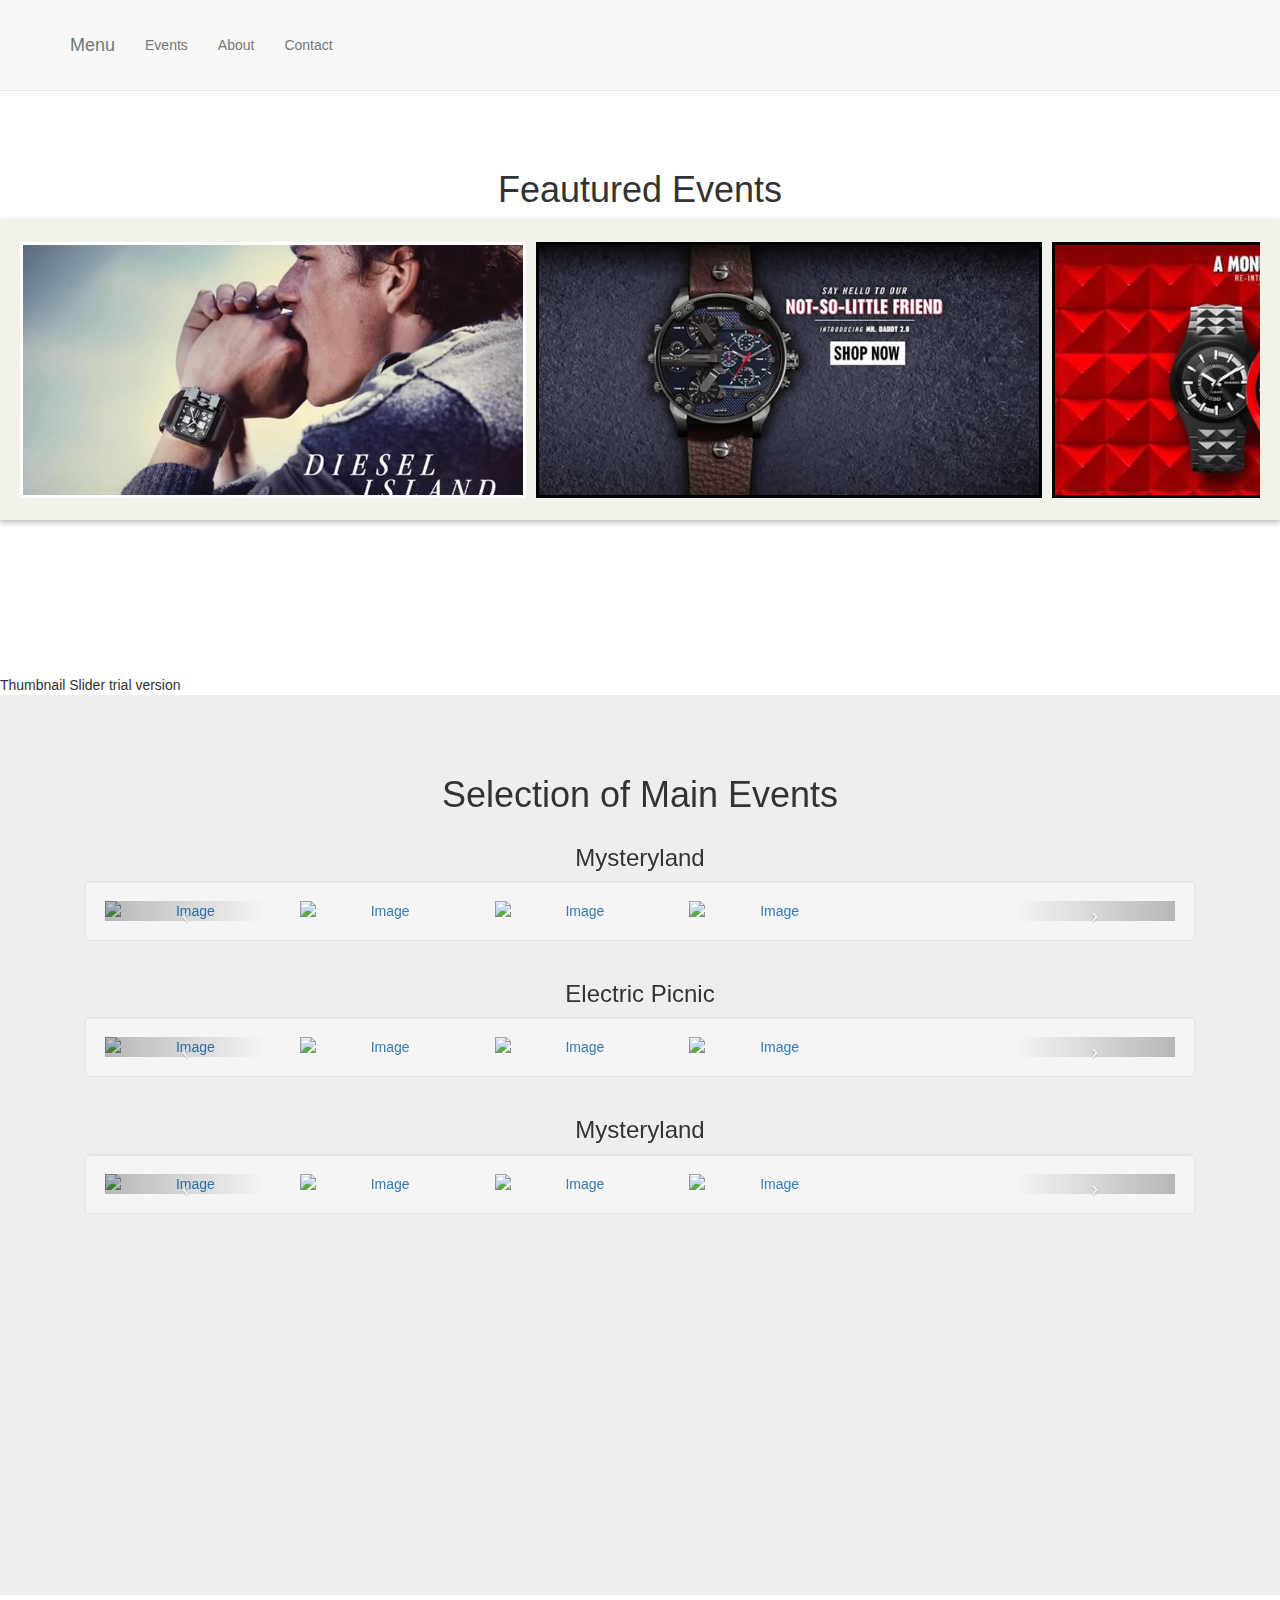
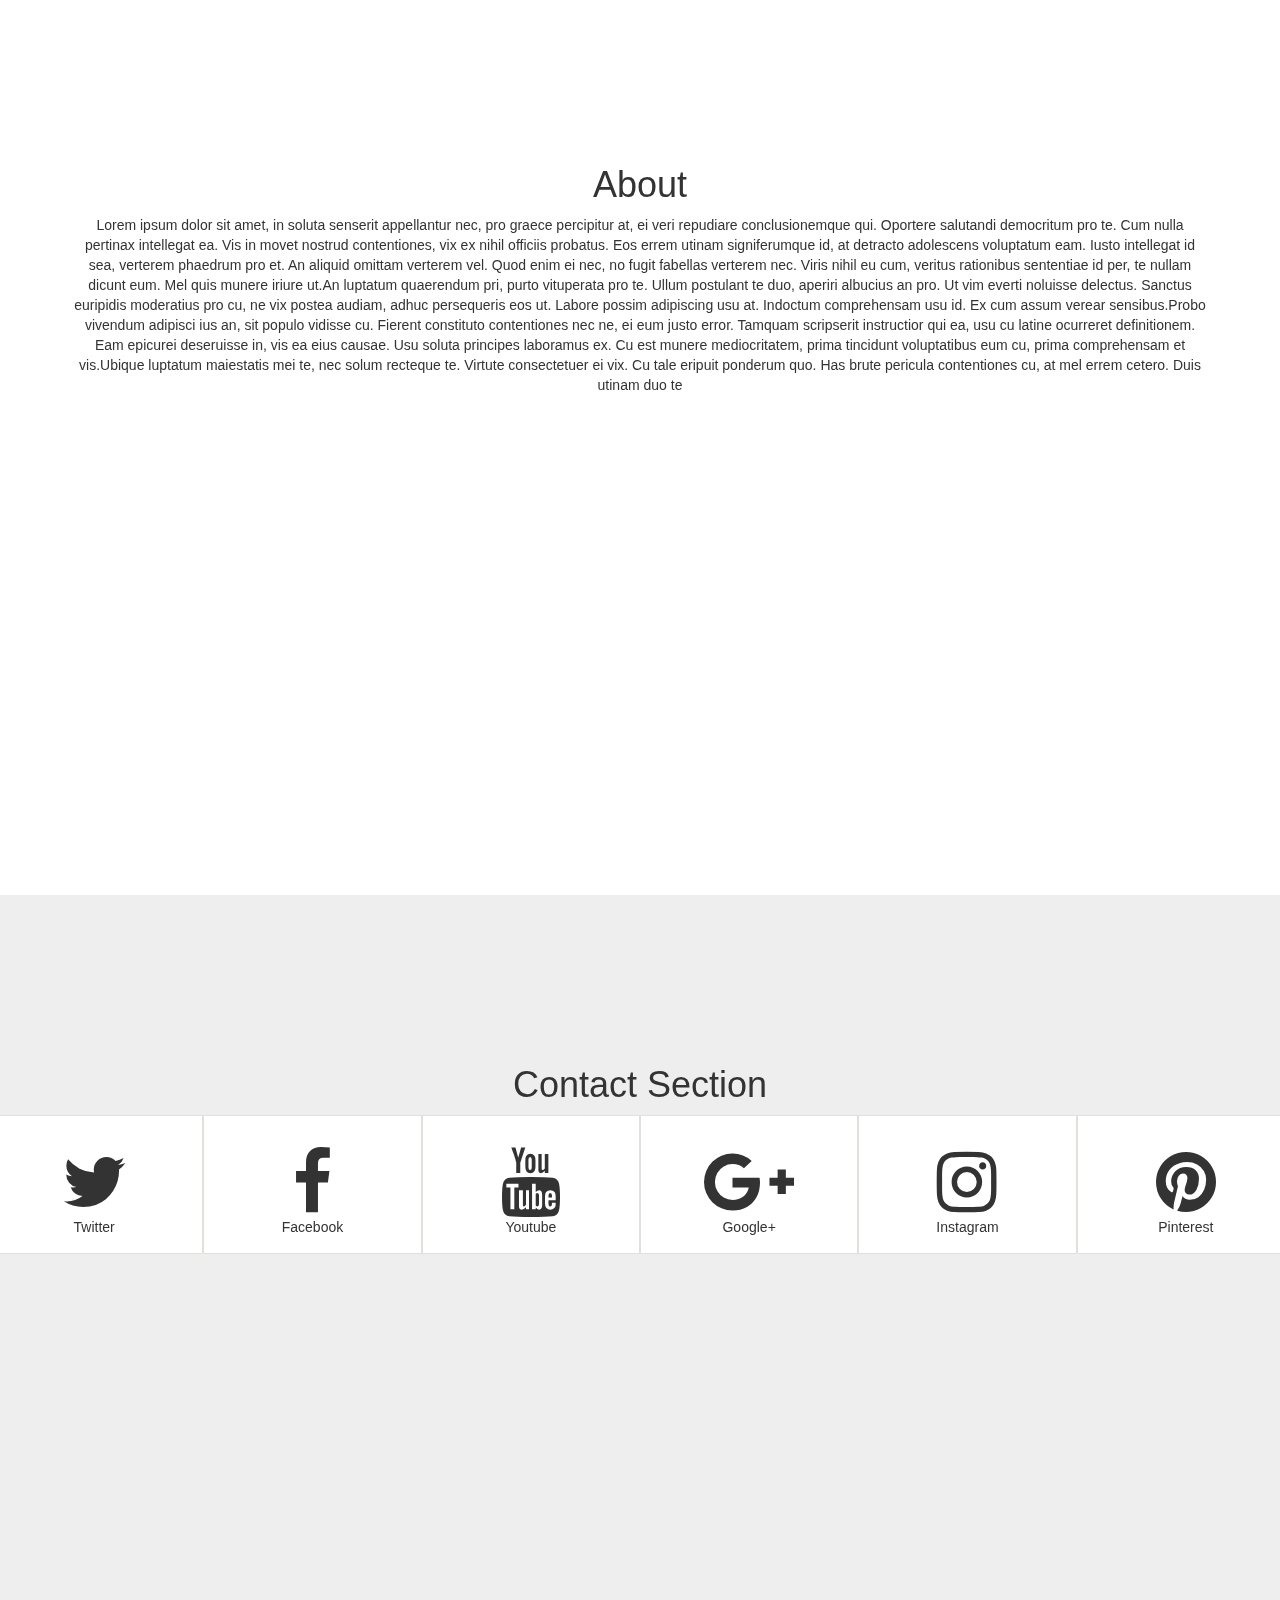
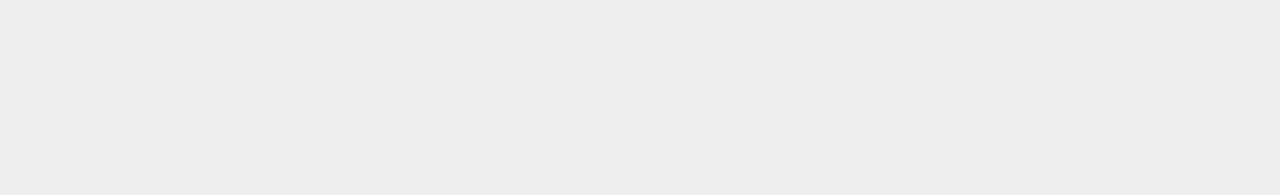
==== index.html @ a3f32135 "second commit" ====
<!DOCTYPE html>
<html lang="en">
<head>
    <meta charset="utf-8">
    <meta http-equiv="X-UA-Compatible" content="IE=edge">
    <meta name="viewport" content="width=device-width, initial-scale=1">
    <meta name="description" content="">
    <meta name="author" content="">
    <link rel="stylesheet" href="http://maxcdn.bootstrapcdn.com/bootstrap/3.3.7/css/bootstrap.min.css">
   <script src="https://ajax.googleapis.com/ajax/libs/jquery/1.12.4/jquery.min.js"></script>
   <script src="http://maxcdn.bootstrapcdn.com/bootstrap/3.3.7/js/bootstrap.min.js"></script>
    <link href="js/thumbnail-slider.css" rel="stylesheet" type="text/css" />
    <script src="js/thumbnail-slider.js" type="text/javascript"></script>
  <style>
  .carousel-inner > .item > img,
  .carousel-inner > .item > a > img {
      width: 25%;
      margin: auto;}
  </style>
    <title>Pixly </title>
    <!-- Bootstrap Core CSS -->
    <link href="css/bootstrap.min.css" rel="stylesheet">
    <link href="css/social.css" rel="stylesheet">
    <!-- Custom CSS -->
    <link href="css/scrolling-nav.css" rel="stylesheet">
</head>
<!-- The #page-top ID is part of the scrolling feature - the data-spy and data-target are part of the built-in Bootstrap scrollspy function -->
<body id="page-top" data-spy="scroll" data-target=".navbar-fixed-top">
   <!-- Navigation -->
    <nav class="navbar navbar-default navbar-fixed-top" role="navigation">
        <div class="container">
            <div class="navbar-header page-scroll">
                <button type="button" class="navbar-toggle" data-toggle="collapse" data-target=".navbar-ex1-collapse">
                    <span class="sr-only">Toggle navigation</span>
                    <span class="icon-bar"></span>
                    <span class="icon-bar"></span>
                    <span class="icon-bar"></span>
                </button>
                <a class="navbar-brand page-scroll" href="#page-top">Menu</a>
            </div>
            <!-- Collect the nav links, forms, and other content for toggling -->
            <div class="collapse navbar-collapse navbar-ex1-collapse">
                <ul class="nav navbar-nav">
                    <!-- Hidden li included to remove active class from about link when scrolled up past about section -->
                    <li class="hidden">
                        <a class="page-scroll" href="#page-top"></a>
                    </li>
                    <li>
                        <a class="page-scroll" href="#events">Events</a>
                    </li>
                    <li>
                        <a class="page-scroll" href="#about">About</a>
                    </li>
                    <li>
                        <a class="page-scroll" href="#contact">Contact</a>
                    </li>
                </ul>
            </div>
            <!-- /.navbar-collapse -->
        </div>
        <!-- /.container -->
    </nav>
    <!-- Intro Section -->
    <section id="intro" class="intro-section">
        <div class="container">
            <div class="row">
                <div class="col-lg-12">
                 <h1>Feautured Events</h1>
                </div>
            </div>
        </div>
<!--start of thumbnails carousel-->
            <div id="thumbnail-slider">
                <div class="inner">
                    <ul>
                        <li>
                            <a class="thumb" href="img/2.jpg"></a>
                        </li>
                        <li>
                            <a class="thumb" href="img/3.jpg"></a>
                        </li>
                        <li>
                            <a class="thumb" href="img/4.jpg"></a>
                        </li>
                        <li>
                            <a class="thumb" href="img/5.jpg"></a>
                        </li>
                        <li>
                            <a class="thumb" href="img/6.jpg"></a>
                        </li>
                        <li>
                            <a class="thumb" href="img/7.jpg"></a>
                        </li>
                        <li>
                            <a class="thumb" href="img/8.jpg"></a>
                        </li>
                        <li>
                            <a class="thumb" href="img/9.jpg"></a>
                        </li>
                        <li>
                            <a class="thumb" href="img/10.jpg"></a>
                        </li>
                        <li>
                            <a class="thumb" href="img/11.jpg"></a>
                        </li>
                        <li>
                            <a class="thumb" href="img/12.jpg"></a>
                        </li>
                    </ul>
                </div>
            </div>
        </div>
    </section>
    <!-- About Section -->
    <section id="events" class="about-section">
        <div class="container">
  <div class="row">
                <div class="col-lg-12">
                    <h1>Selection of Main Events</h1>
                </div>
            </div>
        </div>
<div class="container">
    <div class="col-xs-12">
         <h3>Mysteryland</h3>
        <div class="well">
            <div id="myCarousel" class="carousel slide">
                <!-- Carousel items line 1-->
                <div class="carousel-inner">
                    <div class="item active">
                        <div class="row">
                            <div class="col-xs-3"><a href="#x"><img src="http://placehold.it/500x500" alt="Image" class="img-responsive"></a>
                            </div>
                            <div class="col-xs-3"><a href="#x"><img src="http://placehold.it/500x500" alt="Image" class="img-responsive"></a>
                            </div>
                            <div class="col-xs-3"><a href="#x"><img src="http://placehold.it/500x500" alt="Image" class="img-responsive"></a>
                            </div>
                            <div class="col-xs-3"><a href="#x"><img src="http://placehold.it/500x500" alt="Image" class="img-responsive"></a>
                            </div>
                        </div>
                        <!--/row-->
                    </div>
                    <!--/item-->
                    <div class="item">
                        <div class="row">
                            <div class="col-xs-3"><a href="#x" class="thumbnail"><img src="http://placehold.it/250x250" alt="Image" class="img-responsive"></a>
                            </div>
                            <div class="col-xs-3"><a href="#x" class="thumbnail"><img src="http://placehold.it/250x250" alt="Image" class="img-responsive"></a>
                            </div>
                            <div class="col-xs-3"><a href="#x" class="thumbnail"><img src="http://placehold.it/250x250" alt="Image" class="img-responsive"></a>
                            </div>
                            <div class="col-xs-3"><a href="#x" class="thumbnail"><img src="http://placehold.it/250x250" alt="Image" class="img-responsive"></a>
                            </div>
                        </div>
                        <!--/row-->
                    </div>
                    <!--/item-->
                    <div class="item">
                        <div class="row">
                            <div class="col-xs-3"><a href="#x" class="thumbnail"><img src="http://placehold.it/250x250" alt="Image" class="img-responsive"></a>
                            </div>
                            <div class="col-xs-3"><a href="#x" class="thumbnail"><img src="http://placehold.it/250x250" alt="Image" class="img-responsive"></a>
                            </div>
                            <div class="col-xs-3"><a href="#x" class="thumbnail"><img src="http://placehold.it/250x250" alt="Image" class="img-responsive"></a>
                            </div>
                            <div class="col-xs-3"><a href="#x" class="thumbnail"><img src="http://placehold.it/250x250" alt="Image" class="img-responsive"></a>
                            </div>
                        </div>
                        <!--/row-->
                    </div>
                    <!--/item-->
                </div>
                <!--/carousel-inner--> <a class="left carousel-control" href="#myCarousel" data-slide="prev">‹</a>

                <a class="right carousel-control" href="#myCarousel" data-slide="next">›</a>
            </div>
            <!--/myCarousel-->
        </div>
        <!--/well-->
    </div>
</div>
<div class="container">
    <div class="col-xs-12">
        <h3>Electric Picnic</h3>
        <div class="well">
            <div id="myCarousel2" class="carousel slide">
                
                <!-- Carousel items line 2-->
                <div class="carousel-inner">
                    <div class="item active">
                        <div class="row">
                            <div class="col-xs-3"><a href="#x"><img src="http://placehold.it/500x500" alt="Image" class="img-responsive"></a>
                            </div>
                            <div class="col-xs-3"><a href="#x"><img src="http://placehold.it/500x500" alt="Image" class="img-responsive"></a>
                            </div>
                            <div class="col-xs-3"><a href="#x"><img src="http://placehold.it/500x500" alt="Image" class="img-responsive"></a>
                            </div>
                            <div class="col-xs-3"><a href="#x"><img src="http://placehold.it/500x500" alt="Image" class="img-responsive"></a>
                            </div>
                        </div>
                        <!--/row-->
                    </div>
                    <!--/item-->
                    <div class="item">
                        <div class="row">
                            <div class="col-xs-3"><a href="#x" class="thumbnail"><img src="http://placehold.it/250x250" alt="Image" class="img-responsive"></a>
                            </div>
                            <div class="col-xs-3"><a href="#x" class="thumbnail"><img src="http://placehold.it/250x250" alt="Image" class="img-responsive"></a>
                            </div>
                            <div class="col-xs-3"><a href="#x" class="thumbnail"><img src="http://placehold.it/250x250" alt="Image" class="img-responsive"></a>
                            </div>
                            <div class="col-xs-3"><a href="#x" class="thumbnail"><img src="http://placehold.it/250x250" alt="Image" class="img-responsive"></a>
                            </div>
                        </div>
                        <!--/row-->
                    </div>
                    <!--/item-->
                    <div class="item">
                        <div class="row">
                            <div class="col-xs-3"><a href="#x" class="thumbnail"><img src="http://placehold.it/250x250" alt="Image" class="img-responsive"></a>
                            </div>
                            <div class="col-xs-3"><a href="#x" class="thumbnail"><img src="http://placehold.it/250x250" alt="Image" class="img-responsive"></a>
                            </div>
                            <div class="col-xs-3"><a href="#x" class="thumbnail"><img src="http://placehold.it/250x250" alt="Image" class="img-responsive"></a>
                            </div>
                            <div class="col-xs-3"><a href="#x" class="thumbnail"><img src="http://placehold.it/250x250" alt="Image" class="img-responsive"></a>
                            </div>
                        </div>
                        <!--/row-->
                    </div>
                    <!--/item-->
                </div>
                <!--/carousel-inner--> <a class="left carousel-control" href="#myCarousel2" data-slide="prev">‹</a>

                <a class="right carousel-control" href="#myCarousel2" data-slide="next">›</a>
            </div>
            <!--/myCarousel-->
        </div>
        <!--/well-->
    </div>
</div>
<div class="container">
    <div class="col-xs-12">
         <h3>Mysteryland</h3>
        <div class="well">
            <div id="myCarousel3" class="carousel slide">
                <!-- Carousel items line 1-->
                <div class="carousel-inner">
                    <div class="item active">
                        <div class="row">
                            <div class="col-xs-3"><a href="#x"><img src="http://placehold.it/500x500" alt="Image" class="img-responsive"></a>
                            </div>
                            <div class="col-xs-3"><a href="#x"><img src="http://placehold.it/500x500" alt="Image" class="img-responsive"></a>
                            </div>
                            <div class="col-xs-3"><a href="#x"><img src="http://placehold.it/500x500" alt="Image" class="img-responsive"></a>
                            </div>
                            <div class="col-xs-3"><a href="#x"><img src="http://placehold.it/500x500" alt="Image" class="img-responsive"></a>
                            </div>
                        </div>
                        <!--/row-->
                    </div>
                    <!--/item-->
                    <div class="item">
                        <div class="row">
                            <div class="col-xs-3"><a href="#x" class="thumbnail"><img src="http://placehold.it/250x250" alt="Image" class="img-responsive"></a>
                            </div>
                            <div class="col-xs-3"><a href="#x" class="thumbnail"><img src="http://placehold.it/250x250" alt="Image" class="img-responsive"></a>
                            </div>
                            <div class="col-xs-3"><a href="#x" class="thumbnail"><img src="http://placehold.it/250x250" alt="Image" class="img-responsive"></a>
                            </div>
                            <div class="col-xs-3"><a href="#x" class="thumbnail"><img src="http://placehold.it/250x250" alt="Image" class="img-responsive"></a>
                            </div>
                        </div>
                        <!--/row-->
                    </div>
                    <!--/item-->
                    <div class="item">
                        <div class="row">
                            <div class="col-xs-3"><a href="#x" class="thumbnail"><img src="http://placehold.it/250x250" alt="Image" class="img-responsive"></a>
                            </div>
                            <div class="col-xs-3"><a href="#x" class="thumbnail"><img src="http://placehold.it/250x250" alt="Image" class="img-responsive"></a>
                            </div>
                            <div class="col-xs-3"><a href="#x" class="thumbnail"><img src="http://placehold.it/250x250" alt="Image" class="img-responsive"></a>
                            </div>
                            <div class="col-xs-3"><a href="#x" class="thumbnail"><img src="http://placehold.it/250x250" alt="Image" class="img-responsive"></a>
                            </div>
                        </div>
                        <!--/row-->
                    </div>
                    <!--/item-->
                </div>
                <!--/carousel-inner--> <a class="left carousel-control" href="#myCarousel3" data-slide="prev">‹</a>

                <a class="right carousel-control" href="#myCarousel3" data-slide="next">›</a>
            </div>
            <!--/myCarousel-->
        </div>
        <!--/well-->
    </div>
</div>
    </section>
    <!-- Services Section -->
    <section id="about" class="services-section">
        <div class="container">
            <div class="row">
                <div class="col-lg-12">
                    <h1>About</h1>
                    <p>Lorem ipsum dolor sit amet, in soluta senserit appellantur nec, pro graece percipitur at, ei veri repudiare conclusionemque qui.
                    Oportere salutandi democritum pro te. Cum nulla pertinax intellegat ea. Vis in movet nostrud contentiones, vix ex nihil officiis probatus.
                    Eos errem utinam signiferumque id, at detracto adolescens voluptatum eam. Iusto intellegat id sea, verterem phaedrum pro et. An aliquid omittam
                    verterem vel. Quod enim ei nec, no fugit fabellas verterem nec. Viris nihil eu cum, veritus rationibus sententiae id per, te nullam dicunt eum.
                    Mel quis munere iriure ut.An luptatum quaerendum pri, purto vituperata pro te. Ullum postulant te duo, aperiri albucius an pro. Ut vim everti 
                    noluisse delectus. Sanctus euripidis moderatius pro cu, ne vix postea audiam, adhuc persequeris eos ut. Labore possim adipiscing usu at.
                    Indoctum comprehensam usu id. Ex cum assum verear sensibus.Probo vivendum adipisci ius an, sit populo vidisse cu. Fierent constituto contentiones
                    nec ne, ei eum justo error. Tamquam scripserit instructior qui ea, usu cu latine ocurreret definitionem. Eam epicurei deseruisse in, vis ea eius causae.
                    Usu soluta principes laboramus ex. Cu est munere mediocritatem, prima tincidunt voluptatibus eum cu, prima comprehensam et vis.Ubique luptatum maiestatis mei 
                    te, nec solum recteque te. Virtute consectetuer ei vix. Cu tale eripuit ponderum quo. Has brute pericula contentiones cu, at mel errem cetero. Duis utinam duo te
                    </p>
                </div>
            </div>
        </div>
    </section>
    <!-- Contact Section -->
    <section id="contact" class="contact-section">
        <div class="container">
            <div class="row">
                <div class="col-lg-12">
                    <h1>Contact Section</h1>
                </div>
            </div>
        </div>
        <!-- Footer section -->
<div class="footer">
    <div class="row">
        <div class="btn-group btn-group-justified">
            <div class="btn-group">
                <button type="button" class="btn btn-nav">
                    <span class="fa fa-twitter fa-5x"></span>
                    <p>Twitter</p>
                </button>
            </div>
            <div class="btn-group">
                <button type="button" class="btn btn-nav">
                    <span class="fa fa-facebook fa-5x"></span>
                    <p>Facebook</p>
                </button>
            </div>
            <div class="btn-group">
                <button type="button" class="btn btn-nav">
                    <span class="fa fa-youtube fa-5x"></span>
                    <p>Youtube</p>
                </button>
            </div>
            <div class="btn-group">
                <button type="button" class="btn btn-nav">
                    <span class="fa fa-google-plus fa-5x"></span>
                    <p>Google+</p>
                </button>
            </div>
            <div class="btn-group">
                <button type="button" class="btn btn-nav">
                    <span class="fa fa-instagram fa-5x"></span>
                    <p>Instagram</p>
                </button>
            </div>
            <div class="btn-group">
                <button type="button" class="btn btn-nav">
                    <span class="fa fa-pinterest fa-5x"></span>
                    <p>Pinterest</p>
                </button>
            </div>
        </div>
    </div>
</div>
    <!-- jQuery -->
    <script src="js/jquery.js"></script>
    <!-- Bootstrap Core JavaScript -->
    <script src="js/bootstrap.min.js"></script>
    <!-- Scrolling Nav JavaScript -->
    <script src="js/jquery.easing.min.js"></script>
    <script src="js/scrolling-nav.js"></script>

</body>

</html>
---- js/thumbnail-slider.css ----
/* http://www.menucool.com/jquery-slider */

#thumbnail-slider {
    margin-left:0 auto; /*center-aligned*/
    width:100%;/*width:400px;*/
    max-width:100%;
    padding:20px;
    background-color:#f2f1ea;
    box-shadow: 0 2px 6px rgba(0,0,0,0.3);
    box-sizing:border-box;
    -webkit-user-select: none;
    user-select:none;
}

#thumbnail-slider div.inner {
    /*the followings should not be changed */
    position:relative;
    overflow:hidden;
    padding:2px 0;
    margin:0;
}

 
#thumbnail-slider div.inner ul {
    /*the followings should not be changed */
    white-space:nowrap;
    position:relative;
    left:0; top:0;
    list-style:none;
    font-size:0;
    padding:0;
    margin:0;
    float:left!important;
    width:auto!important;
    height:auto!important;
}

#thumbnail-slider ul li {
    display:inline-block;
    *display:inline!important; /*IE7 hack*/
    border:3px solid black;
    margin:0;
    margin-right:10px; /* Spacing between thumbs*/
    transition:border-color 0.3s;
    box-sizing:content-box;
    text-align:center;
    vertical-align:middle;
    padding:0;
    position:relative;
    list-style:none;
    backface-visibility:hidden;
}

#thumbnail-slider ul li.active {
    border-color:white;
}

#thumbnail-slider .thumb {
    opacity:1;
    width:100%;
    height: 100%;
    background-size:contain;
    background-repeat:no-repeat;
    background-position:center center;
    display:block;
    position:absolute;
    font-size:0;
}

/* --------- navigation controls ------- */
/* The nav id should be: slider id + ("-prev", "-next", and "-pause-play") */

#thumbnail-slider-pause-play {display:none;} /*.pause*/

#thumbnail-slider-prev, #thumbnail-slider-next
{
    opacity:1;
    position: absolute;
    /*background-color:#0346a3;*/
    *background-color:#ccc;/*IE7 hack*/
    backface-visibility:hidden;
    width:32px;
    height:60px;
    line-height:60px;
    top: 50%;
    color:white;    
    z-index:10;
    cursor:pointer;
}

#thumbnail-slider-prev {
    left:-30px; right:auto;
}

#thumbnail-slider-next {
    left:auto; right:-30px;
}
#thumbnail-slider-next.disabled, #thumbnail-slider-prev.disabled {
    opacity:0.3;
    cursor:default;
}


/* arrows */
#thumbnail-slider-prev::before, #thumbnail-slider-next::before {
    position: absolute;
    top: 19px;
    content: "";
    display: block;
    width: 12px;
    height: 12px;
    border-left: 6px solid black;
    border-top: 6px solid black;
}

#thumbnail-slider-prev::before {
    left:7px;
    -ms-transform:rotate(-45deg);/*IE9*/
    -webkit-transform:rotate(-45deg);
    transform: rotate(-45deg);
}

#thumbnail-slider-next::before {
    right:7px;
    -ms-transform:rotate(135deg);/*IE9*/
    -webkit-transform:rotate(135deg);
    transform: rotate(135deg);
}

/*Responsive settings*/
@media only screen and (max-width:736px){

    #thumbnail-slider {padding:10px 26px;}

    #thumbnail-slider-prev {left:0px;}

    #thumbnail-slider-next {right:0px;}
}
---- css/social.css ----
@import url(https://netdna.bootstrapcdn.com/font-awesome/4.0.3/css/font-awesome.css);
*, *:before, *:after {
  /* Chrome 9-, Safari 5-, iOS 4.2-, Android 3-, Blackberry 7- */
  -webkit-box-sizing: border-box; 

  /* Firefox (desktop or Android) 28- */
  -moz-box-sizing: border-box;

  /* Firefox 29+, IE 8+, Chrome 10+, Safari 5.1+, Opera 9.5+, iOS 5+, Opera Mini Anything, Blackberry 10+, Android 4+ */
  box-sizing: border-box;
}

.btn-nav {
    background-color: #fff;
    border: 1px solid #e0e1db;
    -webkit-box-sizing: border-box; /* Safari/Chrome, other WebKit */
    -moz-box-sizing: border-box;    /* Firefox, other Gecko */
    box-sizing: border-box;         /* Opera/IE 8+ */
}
.btn-nav:hover {
    color: #e92d00;
    cursor: pointer;
    -webkit-transition: color 1s; /* For Safari 3.1 to 6.0 */
    transition: color 1s;
    border-bottom: red solid 5px;
    border-top: red solid 5px;
}
.btn-nav.active {
    color: #e92d00;
    padding: 2px;
    border-top: 6px solid #e92d00;
    border-bottom: 6px solid #e92d00;
    border-left: 0;
    border-right: 0;
    box-sizing:border-box;
    -moz-box-sizing:border-box;
    -webkit-box-sizing:border-box;
    -webkit-transition: border 0.3s ease-out, color 0.3s ease 0.5s;
    -moz-transition: border 0.3s ease-out, color 0.3s ease 0.5s;
    -ms-transition: border 0.3s ease-out, color 0.3s ease 0.5s; /* IE10 is actually unprefixed */
    -o-transition: border 0.3s ease-out, color 0.3s ease 0.5s;
    transition: border 0.3s ease-out, color 0.3s ease 0.5s;
    -webkit-animation: pulsate 1.2s linear infinite;
    animation: pulsate 1.2s linear infinite;
}
.btn-nav.active:before {
    content: '';
    position: absolute;
    border-style: solid;
    border-width: 6px 6px 0;
    border-color: #e92d00 transparent;
    display: block;
    width: 0;
    z-index: 1;
    margin-left: -6px;
    top: 0;
    left: 50%;
}
.btn-nav .glyphicon {
    padding-top: 16px;
    font-size: 40px;
}
.btn-nav.active p {
    margin-bottom: 8px;
    border-bottom: red solid 2px;
    border-top: red solid 2px;
}

@media (max-width: 480px) {
    .btn-group {
        display: block !important;
        float: none !important;
        width: 100% !important;
        max-width: 100% !important;
    }
}
@media (max-width: 600px) {
    .btn-nav .glyphicon {
        padding-top: 12px;
        font-size: 26px;
    }
}
.fa-5x {
font-size: 5em;
padding-top: 25px;
}
---- css/scrolling-nav.css ----
/*!
 * Start Bootstrap - Scrolling Nav (http://startbootstrap.com/)
 * Copyright 2013-2016 Start Bootstrap
 * Licensed under MIT (https://github.com/BlackrockDigital/startbootstrap/blob/gh-pages/LICENSE)
 */

body {
    width: 100%;
    height: 100%;
}

html {
    width: 100%;
    height: 100%;
}

@media(min-width:767px) {
    .navbar {
        padding: 20px 0;
        -webkit-transition: background .5s ease-in-out,padding .5s ease-in-out;
        -moz-transition: background .5s ease-in-out,padding .5s ease-in-out;
        transition: background .5s ease-in-out,padding .5s ease-in-out;
    }

    .top-nav-collapse {
        padding: 0;
    }
}

/* Demo Sections - You can use these as guides or delete them - the scroller will work with any sort of height, fixed, undefined, or percentage based.
The padding is very important to make sure the scrollspy picks up the right area when scrolled to. Adjust the margin and padding of sections and children 
of those sections to manage the look and feel of the site. */

.intro-section {
    height: 75%;
    padding-top: 150px;
    text-align: center;
    background: #fff;
}

.about-section {
    height: 100%;
    padding-top: 60px;
    text-align: center;
    background: #eee;
}

.services-section {
    height: 100%;
    padding-top: 150px;
    text-align: center;
    background: #fff;
}

.contact-section {
    height: 100%;
    padding-top: 150px;
    text-align: center;
    background: #eee;
}
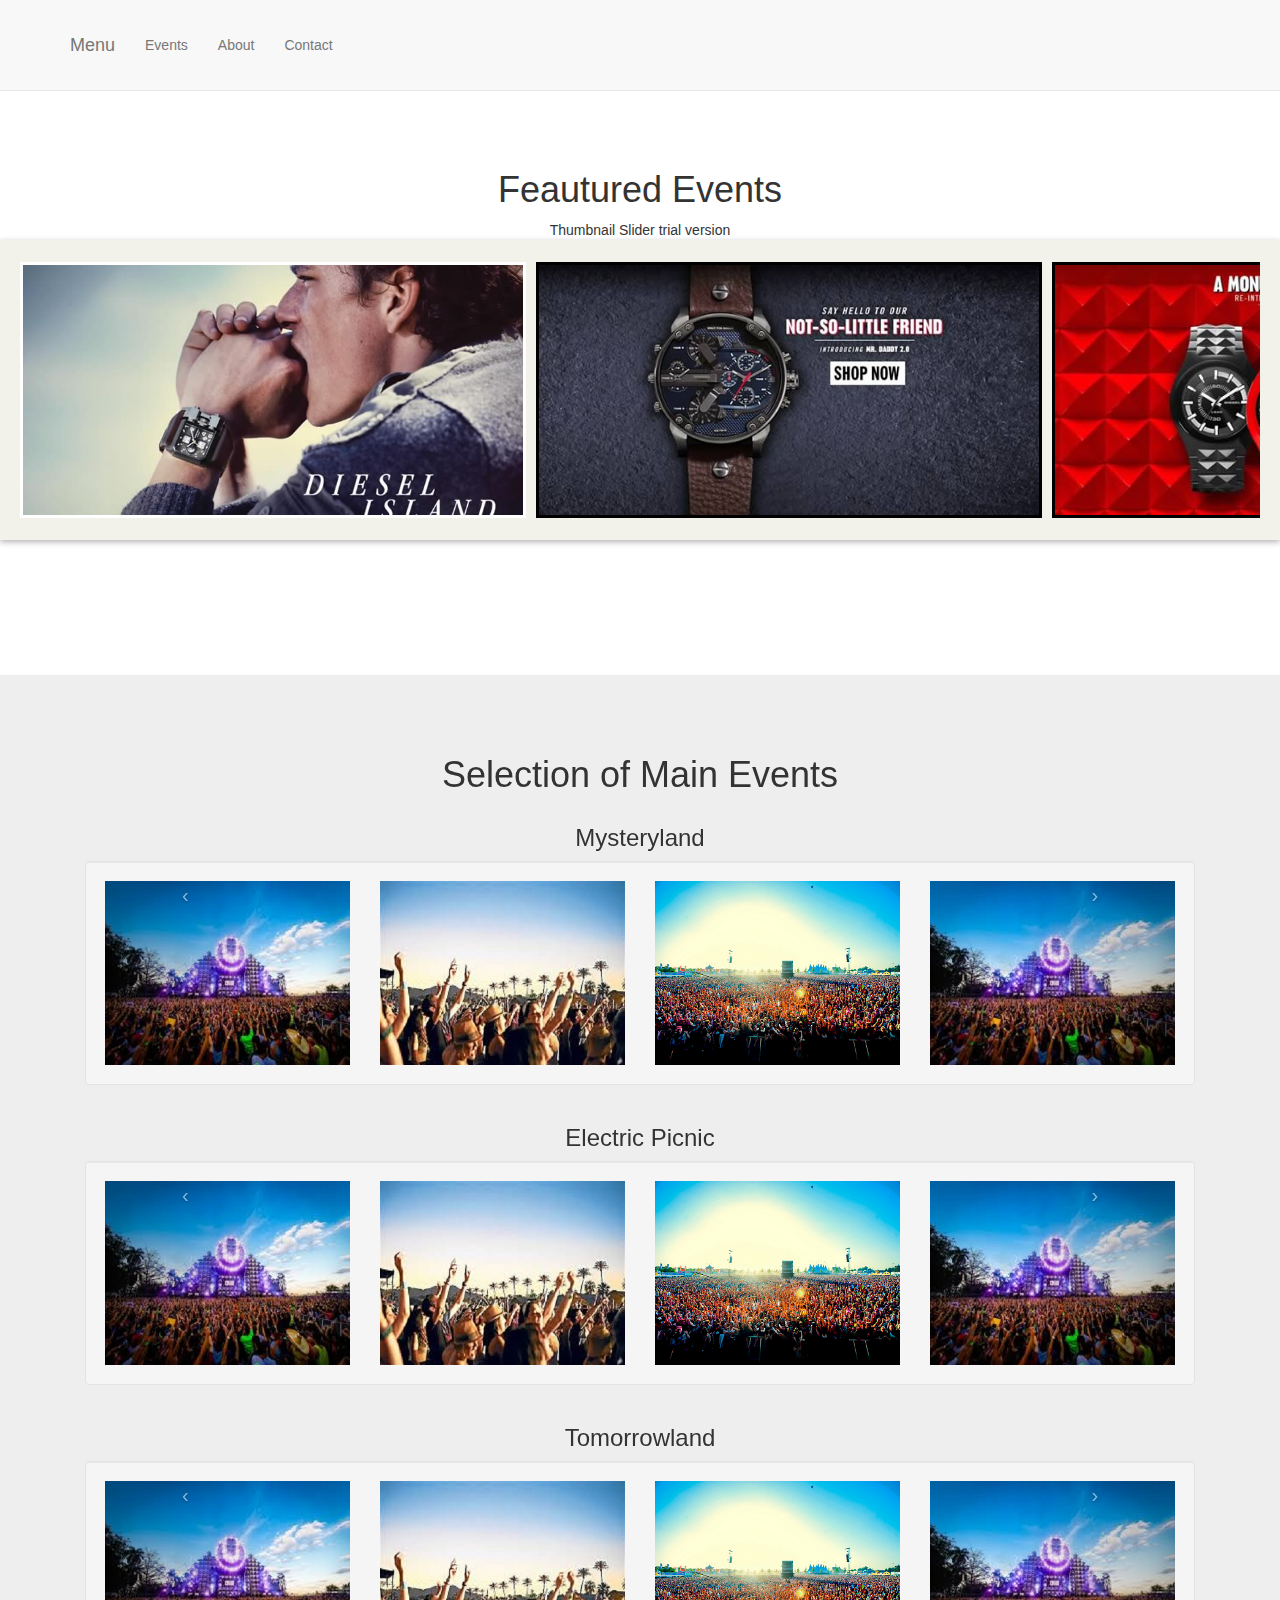
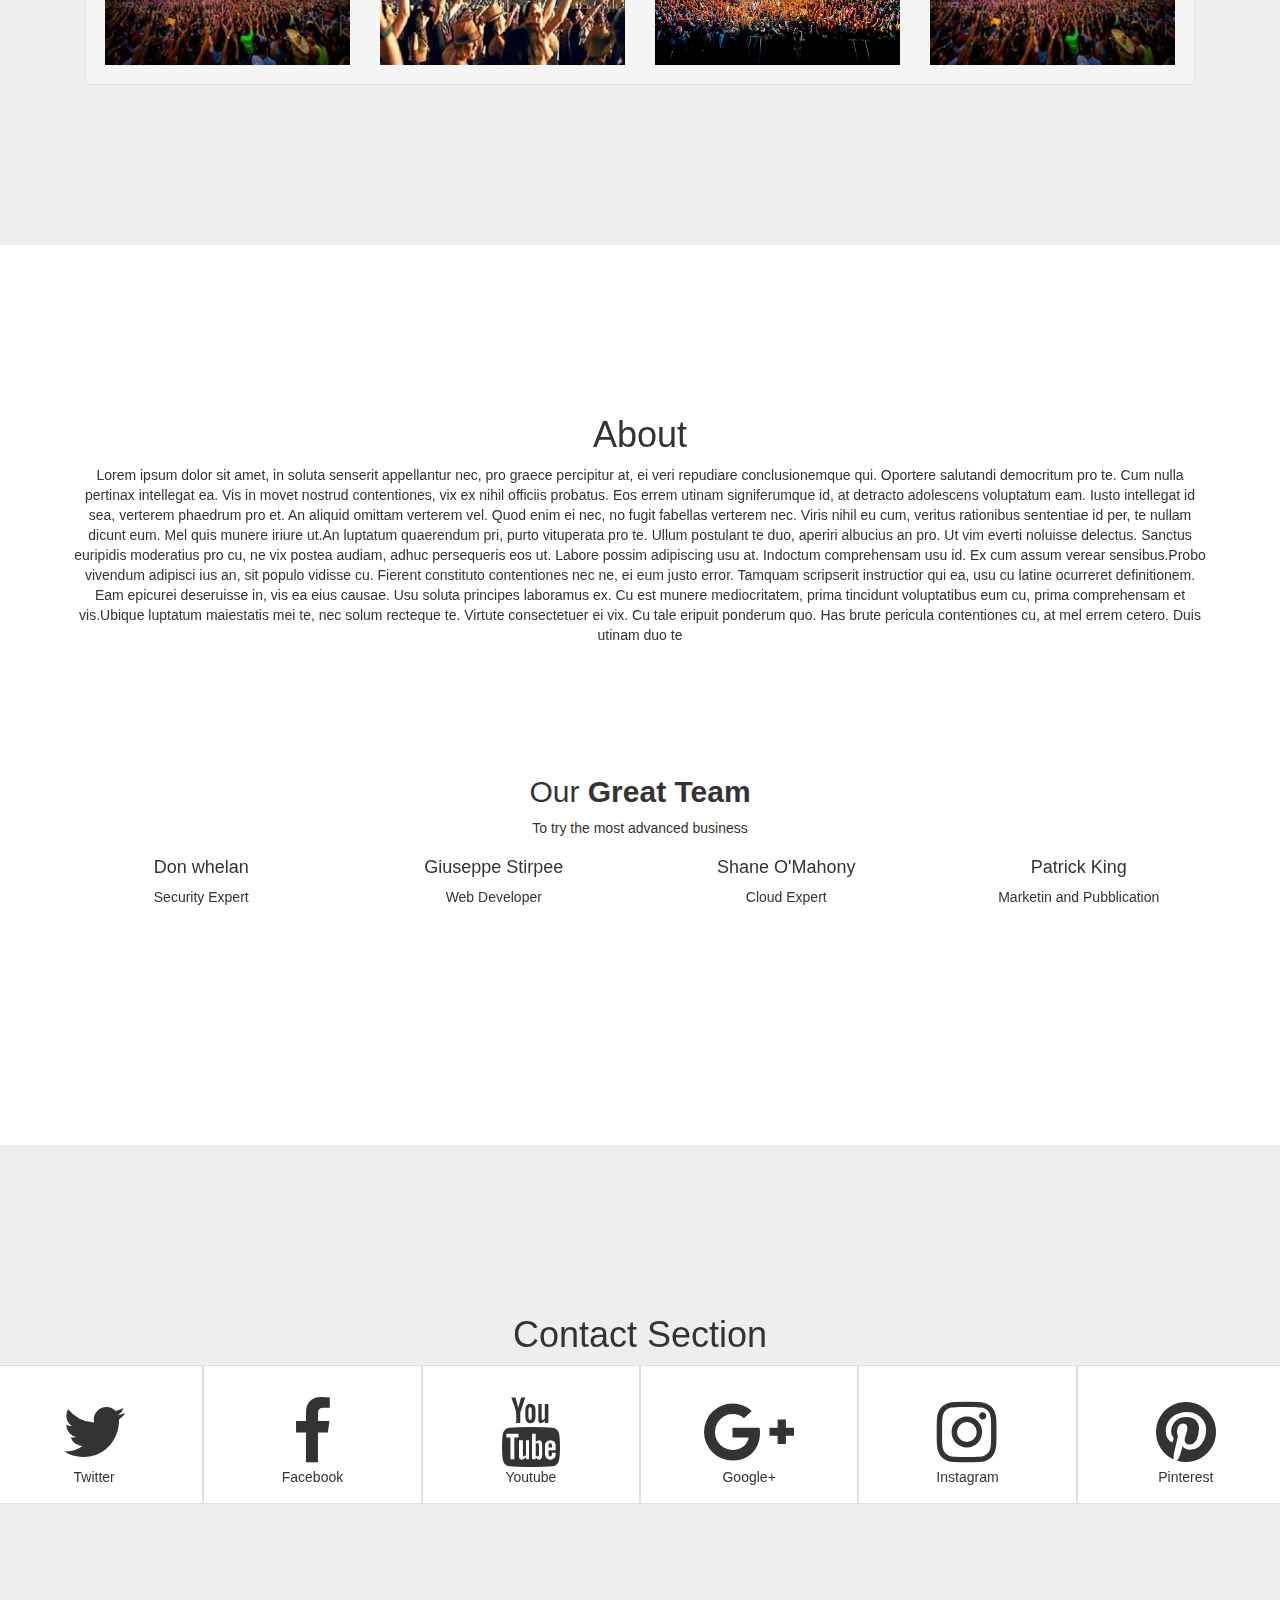
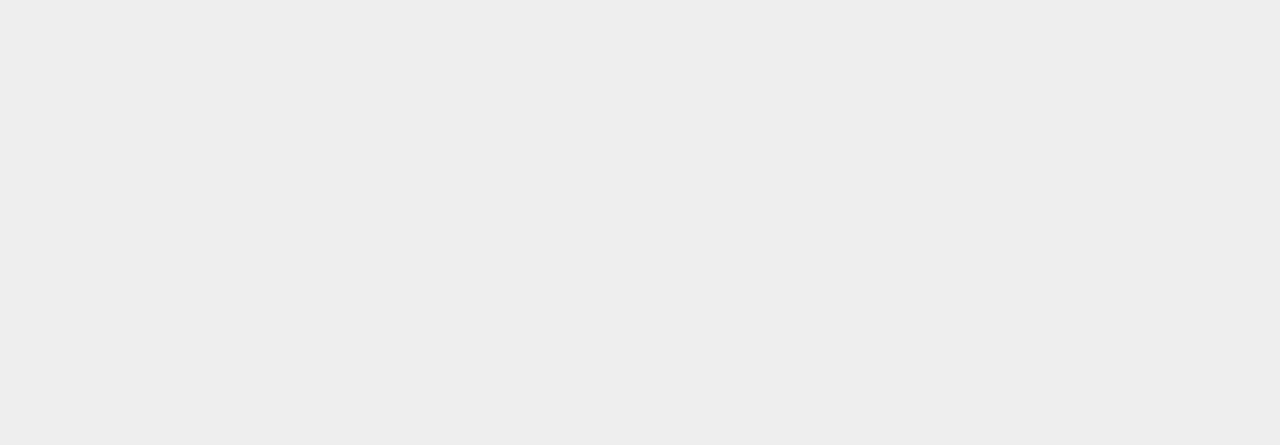
==== commit 2a158948: "third commit" ====
--- a/index.html
+++ b/index.html
@@ -129,41 +129,41 @@
                 <div class="carousel-inner">
                     <div class="item active">
                         <div class="row">
-                            <div class="col-xs-3"><a href="#x"><img src="http://placehold.it/500x500" alt="Image" class="img-responsive"></a>
-                            </div>
-                            <div class="col-xs-3"><a href="#x"><img src="http://placehold.it/500x500" alt="Image" class="img-responsive"></a>
-                            </div>
-                            <div class="col-xs-3"><a href="#x"><img src="http://placehold.it/500x500" alt="Image" class="img-responsive"></a>
-                            </div>
-                            <div class="col-xs-3"><a href="#x"><img src="http://placehold.it/500x500" alt="Image" class="img-responsive"></a>
-                            </div>
-                        </div>
-                        <!--/row-->
-                    </div>
-                    <!--/item-->
-                    <div class="item">
-                        <div class="row">
-                            <div class="col-xs-3"><a href="#x" class="thumbnail"><img src="http://placehold.it/250x250" alt="Image" class="img-responsive"></a>
-                            </div>
-                            <div class="col-xs-3"><a href="#x" class="thumbnail"><img src="http://placehold.it/250x250" alt="Image" class="img-responsive"></a>
-                            </div>
-                            <div class="col-xs-3"><a href="#x" class="thumbnail"><img src="http://placehold.it/250x250" alt="Image" class="img-responsive"></a>
-                            </div>
-                            <div class="col-xs-3"><a href="#x" class="thumbnail"><img src="http://placehold.it/250x250" alt="Image" class="img-responsive"></a>
-                            </div>
-                        </div>
-                        <!--/row-->
-                    </div>
-                    <!--/item-->
-                    <div class="item">
-                        <div class="row">
-                            <div class="col-xs-3"><a href="#x" class="thumbnail"><img src="http://placehold.it/250x250" alt="Image" class="img-responsive"></a>
-                            </div>
-                            <div class="col-xs-3"><a href="#x" class="thumbnail"><img src="http://placehold.it/250x250" alt="Image" class="img-responsive"></a>
-                            </div>
-                            <div class="col-xs-3"><a href="#x" class="thumbnail"><img src="http://placehold.it/250x250" alt="Image" class="img-responsive"></a>
-                            </div>
-                            <div class="col-xs-3"><a href="#x" class="thumbnail"><img src="http://placehold.it/250x250" alt="Image" class="img-responsive"></a>
+                            <div class="col-xs-3"><a href="#x"><img src="img/pic4.jpg" alt="Image" class="img-responsive"></a>
+                            </div>
+                            <div class="col-xs-3"><a href="#x"><img src="img/pic2.jpg" alt="Image" class="img-responsive"></a>
+                            </div>
+                            <div class="col-xs-3"><a href="#x"><img src="img/pic3.png" alt="Image" class="img-responsive"></a>
+                            </div>
+                            <div class="col-xs-3"><a href="#x"><img src="img/pic4.jpg" alt="Image" class="img-responsive"></a>
+                            </div>
+                        </div>
+                        <!--/row-->
+                    </div>
+                    <!--/item-->
+                    <div class="item">
+                        <div class="row">
+                            <div class="col-xs-3"><a href="#x" class="thumbnail"><img src="img/pic4.jpg" alt="Image" class="img-responsive"></a>
+                            </div>
+                            <div class="col-xs-3"><a href="#x" class="thumbnail"><img src="img/pic2.jpg" alt="Image" class="img-responsive"></a>
+                            </div>
+                            <div class="col-xs-3"><a href="#x" class="thumbnail"><img src="img/pic3.png" alt="Image" class="img-responsive"></a>
+                            </div>
+                            <div class="col-xs-3"><a href="#x" class="thumbnail"><img src="img/pic4.jpg"  alt="Image" class="img-responsive"></a>
+                            </div>
+                        </div>
+                        <!--/row-->
+                    </div>
+                    <!--/item-->
+                    <div class="item">
+                        <div class="row">
+                            <div class="col-xs-3"><a href="#x" class="thumbnail"><img src="img/pic4.jpg"  alt="Image" class="img-responsive"></a>
+                            </div>
+                            <div class="col-xs-3"><a href="#x" class="thumbnail"><img src="img/pic2.jpg"  alt="Image" class="img-responsive"></a>
+                            </div>
+                            <div class="col-xs-3"><a href="#x" class="thumbnail"><img src="img/pic3.png" alt="Image" class="img-responsive"></a>
+                            </div>
+                            <div class="col-xs-3"><a href="#x" class="thumbnail"><img src="img/pic4.jpg" alt="Image" class="img-responsive"></a>
                             </div>
                         </div>
                         <!--/row-->
@@ -189,41 +189,41 @@
                 <div class="carousel-inner">
                     <div class="item active">
                         <div class="row">
-                            <div class="col-xs-3"><a href="#x"><img src="http://placehold.it/500x500" alt="Image" class="img-responsive"></a>
-                            </div>
-                            <div class="col-xs-3"><a href="#x"><img src="http://placehold.it/500x500" alt="Image" class="img-responsive"></a>
-                            </div>
-                            <div class="col-xs-3"><a href="#x"><img src="http://placehold.it/500x500" alt="Image" class="img-responsive"></a>
-                            </div>
-                            <div class="col-xs-3"><a href="#x"><img src="http://placehold.it/500x500" alt="Image" class="img-responsive"></a>
-                            </div>
-                        </div>
-                        <!--/row-->
-                    </div>
-                    <!--/item-->
-                    <div class="item">
-                        <div class="row">
-                            <div class="col-xs-3"><a href="#x" class="thumbnail"><img src="http://placehold.it/250x250" alt="Image" class="img-responsive"></a>
-                            </div>
-                            <div class="col-xs-3"><a href="#x" class="thumbnail"><img src="http://placehold.it/250x250" alt="Image" class="img-responsive"></a>
-                            </div>
-                            <div class="col-xs-3"><a href="#x" class="thumbnail"><img src="http://placehold.it/250x250" alt="Image" class="img-responsive"></a>
-                            </div>
-                            <div class="col-xs-3"><a href="#x" class="thumbnail"><img src="http://placehold.it/250x250" alt="Image" class="img-responsive"></a>
-                            </div>
-                        </div>
-                        <!--/row-->
-                    </div>
-                    <!--/item-->
-                    <div class="item">
-                        <div class="row">
-                            <div class="col-xs-3"><a href="#x" class="thumbnail"><img src="http://placehold.it/250x250" alt="Image" class="img-responsive"></a>
-                            </div>
-                            <div class="col-xs-3"><a href="#x" class="thumbnail"><img src="http://placehold.it/250x250" alt="Image" class="img-responsive"></a>
-                            </div>
-                            <div class="col-xs-3"><a href="#x" class="thumbnail"><img src="http://placehold.it/250x250" alt="Image" class="img-responsive"></a>
-                            </div>
-                            <div class="col-xs-3"><a href="#x" class="thumbnail"><img src="http://placehold.it/250x250" alt="Image" class="img-responsive"></a>
+                            <div class="col-xs-3"><a href="#x"><img src="img/pic4.jpg" alt="Image" class="img-responsive"></a>
+                            </div>
+                            <div class="col-xs-3"><a href="#x"><img src="img/pic2.jpg" alt="Image" class="img-responsive"></a>
+                            </div>
+                            <div class="col-xs-3"><a href="#x"><img src="img/pic3.png" alt="Image" class="img-responsive"></a>
+                            </div>
+                            <div class="col-xs-3"><a href="#x"><img src="img/pic4.jpg" alt="Image" class="img-responsive"></a>
+                            </div>
+                        </div>
+                        <!--/row-->
+                    </div>
+                    <!--/item-->
+                    <div class="item">
+                        <div class="row">
+                            <div class="col-xs-3"><a href="#x" class="thumbnail"><img src="img/pic4.jpg" alt="Image" class="img-responsive"></a>
+                            </div>
+                            <div class="col-xs-3"><a href="#x" class="thumbnail"><img src="img/pic2.jpg" alt="Image" class="img-responsive"></a>
+                            </div>
+                            <div class="col-xs-3"><a href="#x" class="thumbnail"><img src="img/pic3.png" alt="Image" class="img-responsive"></a>
+                            </div>
+                            <div class="col-xs-3"><a href="#x" class="thumbnail"><img src="img/pic4.jpg"  alt="Image" class="img-responsive"></a>
+                            </div>
+                        </div>
+                        <!--/row-->
+                    </div>
+                    <!--/item-->
+                    <div class="item">
+                        <div class="row">
+                            <div class="col-xs-3"><a href="#x" class="thumbnail"><img src="img/pic4.jpg"  alt="Image" class="img-responsive"></a>
+                            </div>
+                            <div class="col-xs-3"><a href="#x" class="thumbnail"><img src="img/pic2.jpg"  alt="Image" class="img-responsive"></a>
+                            </div>
+                            <div class="col-xs-3"><a href="#x" class="thumbnail"><img src="img/pic3.png" alt="Image" class="img-responsive"></a>
+                            </div>
+                            <div class="col-xs-3"><a href="#x" class="thumbnail"><img src="img/pic4.jpg" alt="Image" class="img-responsive"></a>
                             </div>
                         </div>
                         <!--/row-->
@@ -241,48 +241,48 @@
 </div>
 <div class="container">
     <div class="col-xs-12">
-         <h3>Mysteryland</h3>
+         <h3>Tomorrowland</h3>
         <div class="well">
             <div id="myCarousel3" class="carousel slide">
                 <!-- Carousel items line 1-->
                 <div class="carousel-inner">
                     <div class="item active">
                         <div class="row">
-                            <div class="col-xs-3"><a href="#x"><img src="http://placehold.it/500x500" alt="Image" class="img-responsive"></a>
-                            </div>
-                            <div class="col-xs-3"><a href="#x"><img src="http://placehold.it/500x500" alt="Image" class="img-responsive"></a>
-                            </div>
-                            <div class="col-xs-3"><a href="#x"><img src="http://placehold.it/500x500" alt="Image" class="img-responsive"></a>
-                            </div>
-                            <div class="col-xs-3"><a href="#x"><img src="http://placehold.it/500x500" alt="Image" class="img-responsive"></a>
-                            </div>
-                        </div>
-                        <!--/row-->
-                    </div>
-                    <!--/item-->
-                    <div class="item">
-                        <div class="row">
-                            <div class="col-xs-3"><a href="#x" class="thumbnail"><img src="http://placehold.it/250x250" alt="Image" class="img-responsive"></a>
-                            </div>
-                            <div class="col-xs-3"><a href="#x" class="thumbnail"><img src="http://placehold.it/250x250" alt="Image" class="img-responsive"></a>
-                            </div>
-                            <div class="col-xs-3"><a href="#x" class="thumbnail"><img src="http://placehold.it/250x250" alt="Image" class="img-responsive"></a>
-                            </div>
-                            <div class="col-xs-3"><a href="#x" class="thumbnail"><img src="http://placehold.it/250x250" alt="Image" class="img-responsive"></a>
-                            </div>
-                        </div>
-                        <!--/row-->
-                    </div>
-                    <!--/item-->
-                    <div class="item">
-                        <div class="row">
-                            <div class="col-xs-3"><a href="#x" class="thumbnail"><img src="http://placehold.it/250x250" alt="Image" class="img-responsive"></a>
-                            </div>
-                            <div class="col-xs-3"><a href="#x" class="thumbnail"><img src="http://placehold.it/250x250" alt="Image" class="img-responsive"></a>
-                            </div>
-                            <div class="col-xs-3"><a href="#x" class="thumbnail"><img src="http://placehold.it/250x250" alt="Image" class="img-responsive"></a>
-                            </div>
-                            <div class="col-xs-3"><a href="#x" class="thumbnail"><img src="http://placehold.it/250x250" alt="Image" class="img-responsive"></a>
+                            <div class="col-xs-3"><a href="#x"><img src="img/pic4.jpg" alt="Image" class="img-responsive"></a>
+                            </div>
+                            <div class="col-xs-3"><a href="#x"><img src="img/pic2.jpg" alt="Image" class="img-responsive"></a>
+                            </div>
+                            <div class="col-xs-3"><a href="#x"><img src="img/pic3.png" alt="Image" class="img-responsive"></a>
+                            </div>
+                            <div class="col-xs-3"><a href="#x"><img src="img/pic4.jpg" alt="Image" class="img-responsive"></a>
+                            </div>
+                        </div>
+                        <!--/row-->
+                    </div>
+                    <!--/item-->
+                    <div class="item">
+                        <div class="row">
+                            <div class="col-xs-3"><a href="#x" class="thumbnail"><img src="img/pic4.jpg" alt="Image" class="img-responsive"></a>
+                            </div>
+                            <div class="col-xs-3"><a href="#x" class="thumbnail"><img src="img/pic2.jpg" alt="Image" class="img-responsive"></a>
+                            </div>
+                            <div class="col-xs-3"><a href="#x" class="thumbnail"><img src="img/pic3.png" alt="Image" class="img-responsive"></a>
+                            </div>
+                            <div class="col-xs-3"><a href="#x" class="thumbnail"><img src="img/pic4.jpg"  alt="Image" class="img-responsive"></a>
+                            </div>
+                        </div>
+                        <!--/row-->
+                    </div>
+                    <!--/item-->
+                    <div class="item">
+                        <div class="row">
+                            <div class="col-xs-3"><a href="#x" class="thumbnail"><img src="img/pic4.jpg"  alt="Image" class="img-responsive"></a>
+                            </div>
+                            <div class="col-xs-3"><a href="#x" class="thumbnail"><img src="img/pic2.jpg"  alt="Image" class="img-responsive"></a>
+                            </div>
+                            <div class="col-xs-3"><a href="#x" class="thumbnail"><img src="img/pic3.png" alt="Image" class="img-responsive"></a>
+                            </div>
+                            <div class="col-xs-3"><a href="#x" class="thumbnail"><img src="img/pic4.jpg" alt="Image" class="img-responsive"></a>
                             </div>
                         </div>
                         <!--/row-->
@@ -316,7 +316,62 @@
                     Usu soluta principes laboramus ex. Cu est munere mediocritatem, prima tincidunt voluptatibus eum cu, prima comprehensam et vis.Ubique luptatum maiestatis mei 
                     te, nec solum recteque te. Virtute consectetuer ei vix. Cu tale eripuit ponderum quo. Has brute pericula contentiones cu, at mel errem cetero. Duis utinam duo te
                     </p>
-                </div>
+                    <br /> <br /><br /> <br /><br /> <br />
+                </div>
+                
+<div class="container content">
+    <div class="heading">
+        <h2>Our <strong>Great Team</strong></h2>
+        <p>To try the most advanced business</p>
+    </div><!-- //end heading -->
+
+	<div class="row">
+        <div class="col-sm-3">
+            <div class="team-members">
+                <div class="team-avatar">
+                    <img class="img-responsive" src="http://keenthemes.com/assets/bootsnipp/member1.png" alt="">
+                </div>
+                <div class="team-desc">
+                    <h4> Don whelan</h4>
+                    <span>Security Expert</span>
+                </div>
+            </div>
+        </div>
+                <div class="col-sm-3">
+            <div class="team-members">
+                <div class="team-avatar">
+                    <img class="img-responsive" src="http://keenthemes.com/assets/bootsnipp/member1.png" alt="">
+                </div>
+                <div class="team-desc">
+                    <h4>Giuseppe Stirpee</h4>
+                    <span>Web Developer</span>
+                </div>
+            </div>
+        </div>
+        <div class="col-sm-3">
+            <div class="team-members">
+                <div class="team-avatar">
+                    <img class="img-responsive" src="http://keenthemes.com/assets/bootsnipp/member2.png" alt="">
+                </div>
+                <div class="team-desc">
+                    <h4>Shane O'Mahony</h4>
+                    <span>Cloud Expert</span>
+                </div>
+            </div>
+        </div>
+        <div class="col-sm-3">
+            <div class="team-members">
+                <div class="team-avatar">
+                    <img class="img-responsive" src="http://keenthemes.com/assets/bootsnipp/member3.png" alt="">
+                </div>
+                <div class="team-desc">
+                    <h4>Patrick King</h4>
+                    <span>Marketin and Pubblication</span>
+                </div>
+            </div>
+        </div>
+    </div><!-- //end row -->
+</div>
             </div>
         </div>
     </section>
--- a/css/scrolling-nav.css
+++ b/css/scrolling-nav.css
@@ -39,7 +39,7 @@
 }
 
 .about-section {
-    height: 100%;
+    height: 130%;
     padding-top: 60px;
     text-align: center;
     background: #eee;
